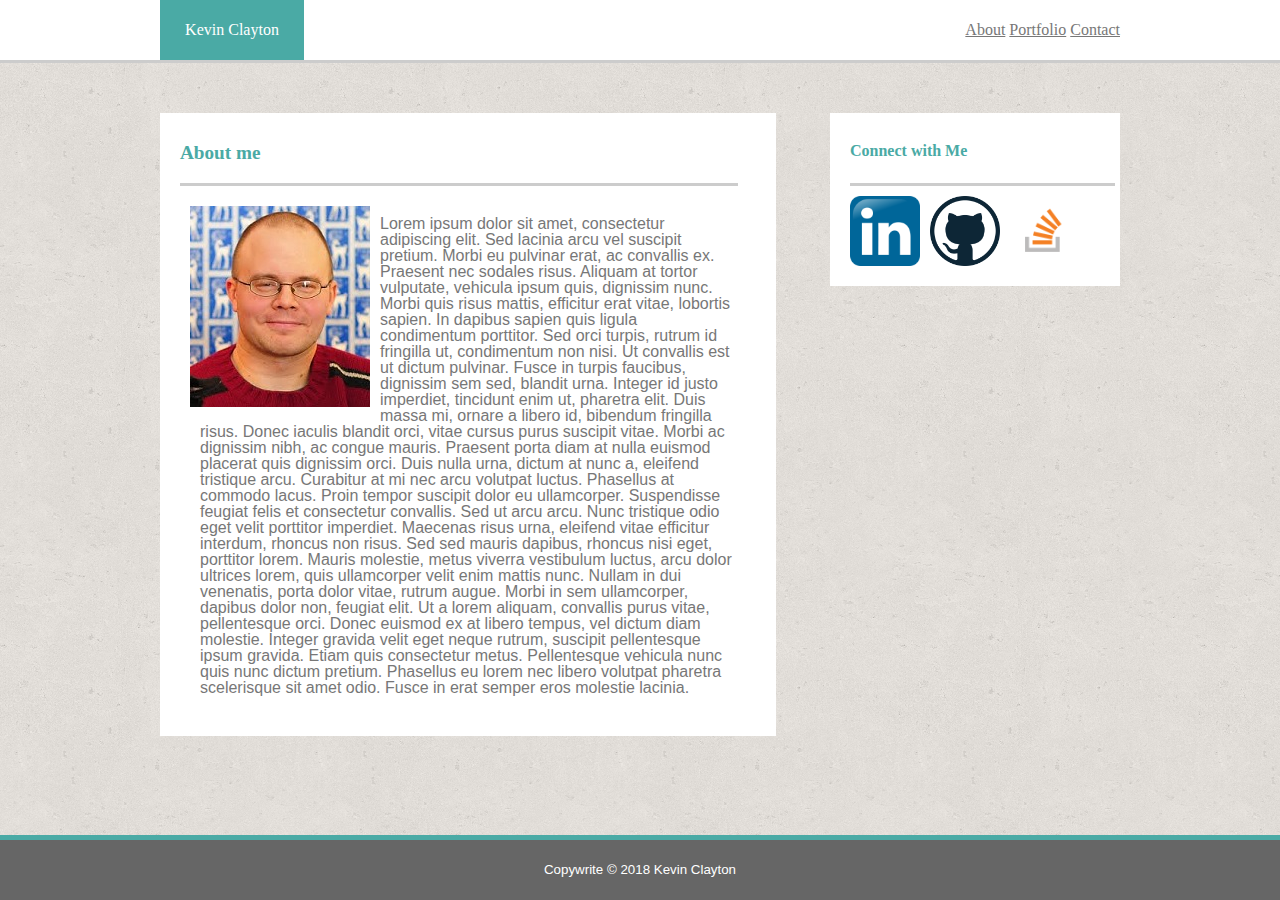
==== index.html @ a1a6ea4f "Hopefully final" ====
<!DOCTYPE html>
<html lang="en-us">
<head>
    <meta charset="utf-8" />
    <meta http-equiv="X-UA-Compatible" content="IE=edge">
    <title>Student Bio</title>
    <meta name="viewport" content="width=device-width, initial-scale=1">
    <link rel="stylesheet" type="text/css" media="screen" href="assets/css/reset.css" />
    <link rel="stylesheet" type="text/css" media="screen" href="assets/css/style.css" />
</head>
<body background="assets/images/back.png">
    <header class="widetop">
        <div class="topbar">
            <div class="name">
                <h1>Kevin Clayton</h1>
            </div>
            <div class="navigation">
                <a href="index.html" class="index">About</a>
                <a href="portfolio.html" class="index">Portfolio</a>
                <a href="contact.html" class="index">Contact</a>
            </div>
        </div>
    </header>
    <div class="clearing"></div>    
    
    <div class="contact_container">
        <div class="leftbox">
            <div class="titlebar">
                <p class="titletext">About me</p>                
            </div>
            <div class="picture">
                <img src="assets/images/bio.jpg">

            </div>
            <div class="bio">
                <p>Lorem ipsum dolor sit amet, consectetur adipiscing elit. Sed lacinia arcu vel suscipit pretium. Morbi eu pulvinar erat, ac convallis ex. Praesent nec sodales risus. Aliquam at tortor vulputate, vehicula ipsum quis, dignissim nunc. Morbi quis risus mattis, efficitur erat vitae, lobortis sapien. In dapibus sapien quis ligula condimentum porttitor. Sed orci turpis, rutrum id fringilla ut, condimentum non nisi. Ut convallis est ut dictum pulvinar. Fusce in turpis faucibus, dignissim sem sed, blandit urna. Integer id justo imperdiet, tincidunt enim ut, pharetra elit. Duis massa mi, ornare a libero id, bibendum fringilla risus. Donec iaculis blandit orci, vitae cursus purus suscipit vitae.

                    Morbi ac dignissim nibh, ac congue mauris. Praesent porta diam at nulla euismod placerat quis dignissim orci. Duis nulla urna, dictum at nunc a, eleifend tristique arcu. Curabitur at mi nec arcu volutpat luctus. Phasellus at commodo lacus. Proin tempor suscipit dolor eu ullamcorper. Suspendisse feugiat felis et consectetur convallis. Sed ut arcu arcu.
                    
                    Nunc tristique odio eget velit porttitor imperdiet. Maecenas risus urna, eleifend vitae efficitur interdum, rhoncus non risus. Sed sed mauris dapibus, rhoncus nisi eget, porttitor lorem. Mauris molestie, metus viverra vestibulum luctus, arcu dolor ultrices lorem, quis ullamcorper velit enim mattis nunc. Nullam in dui venenatis, porta dolor vitae, rutrum augue. Morbi in sem ullamcorper, dapibus dolor non, feugiat elit. Ut a lorem aliquam, convallis purus vitae, pellentesque orci. Donec euismod ex at libero tempus, vel dictum diam molestie. Integer gravida velit eget neque rutrum, suscipit pellentesque ipsum gravida. Etiam quis consectetur metus. Pellentesque vehicula nunc quis nunc dictum pretium. Phasellus eu lorem nec libero volutpat pharetra scelerisque sit amet odio. Fusce in erat semper eros molestie lacinia.</p>

            </div>         
        </div>  
        <div class="contactbox">
                <div class="titlebar">
                    <p class="titletext">Connect with Me</p>
                </div>
                <a href="#" target="new">
                    <img src="assets/images/linkedin.png" height="70" width="70" class="contactimg">
                </a> 
                <a href="#" target="new">
                    <img src="assets/images/github.png" height="70" width="70" class="contactimg">
                </a> 
                <a href="#" target="new">
                    <img src="assets/images/stackover.png" height="70" width="70" class="contactimg">
                </a> 
                <div class="clearing"></div>            
        </div>
    </div>
    <div class="bumper"></div>
    <footer class="bottombar">
        <p>Copywrite © 2018 Kevin Clayton</p>
    </footer>
</body>
</html>
---- assets/css/style.css ----
.widetop {
    width: 100%;
    height: 60px;
    background-color: #ffffff;  
    border-color: #cccccc;
    border-width:0px 0px 3px 0px;
    border-style:solid;
}

.topbar {
    margin-left:  auto;
    margin-right: auto;
    margin-bottom: 30px;
    font-family: 'Georgia', Times, 'Times New Roman', serif;
    width: 960px;
    height: 60px;
    position: relative;
}

.name{
    color: white;
    text-align: center;
    line-height: 60px;
    background-color: #4aaaa5;
    position: absolute;
    left:0;
    width: 15%;   
    height: 100%;
}

.navigation {
    color: #777777;
    position: absolute;
    right: 0;
    width: 30%; 
    height: 100%;  
    text-align: right;
    line-height: 60px;

}

.navigation a:hover {
    font-size: large;
}

.index {
    color:#777777;
    border:0 1 0 0;
    border-color: #777777;
}

.clearing {
    clear: both;
}

.container {
    margin-left: auto;
    margin-right: auto;
    margin-top: 30px;
    background-color: #ffffff;
    border-color: #dddddd;
    color: #777777;
    width: 920px;
    font-family: 'Arial', 'Helvetica Neue', Helvetica, sans-serif;
    padding: 20px;
    border-style: solid;
    border: 3px;
}


.titlebar {
    color: #4aaaa5;
    font-family: 'Georgia', Times, 'Times New Roman', serif;
    width: 90%;
    text-align: left;
    padding: 20px;
    border-bottom: 3px;
    border-style: solid;
    border-color: #cccccc;
    font-size: larger;
    font-weight: 800;
    margin: 10px 10px 10px 0px;
    position: relative;
}

.titletext {
    position: absolute;
    left: -20px;
    left: 0;
    top: 0;
    margin-left: 0px;
}

.picture {
    position: relative;
    float: left;
    margin:10px;
}

.bio {
    padding: 20px;
}

.contact_container {
    margin-left: auto;
    margin-right: auto;
    margin-top: 30px;
    width: 960px;
    position: relative;
    padding: 20px;
}

.leftbox {
    border-color: #dddddd;
    color: #777777;
    font-family: 'Arial', 'Helvetica Neue', Helvetica, sans-serif;
    background-color: #ffffff;
    padding: 20px;
    width: 60%;
    position: relative;
    left: 0;
    border-color: #dddddd;
    border-style: solid;
    border: 3px;

}

.contactform {

    float: left;
    padding: 20px;
    background-color: #ffffff;
}

.forms{
    line-height: 150%;
    color: #777777;
}

.button {
    color: white;
    background-color: #4aaaa5;
    padding: 10px;
    border: none;
}

.contact1 {
    font-size:14pt;
    width: 90%;
    padding-right: 20px;
    padding-left: 20px;
    color: #777777;
}

.contact2 {
    font-size:14pt;
    width: 90%;
    height: 200px;
    padding-right: 20px;
    padding-left: 20px;
    text-align: left;
    text-anchor: start;
    color: #777777;
}

.contactbox {
    width: 25%;
    padding: 20px;
    position: absolute;
    top: 20px;
    right: 20px;
    font-size: smaller;
    background-color: #ffffff;
    border-color: #dddddd;
    border-style: solid;
    border: 3px;


}

.contactimg {
    float: left;
    margin-right: 10px;
}
.contactimg:hover {
    position:relative;
    top:-4px;
    left:-4px;
    width: 74px;
    height:auto;
    display:block;
    z-index:999;
}

.portpic {
    height: 180px;
    width: 275px;
    margin: 20px;
    position: relative;
    top: 0;
    left: 0;
    float: left;
}
.porttext{
    position: absolute;
    bottom: 10px;
    text-align: center;
    color: white;
    background-color: #4aaaa5;
    width: 100%;
    padding-top: 10px;
    padding-bottom: 10px;
    padding-left: 0px;
    padding-right: 0px;
}
a.plink:hover{
    font-size: x-large;
}

.bumper {
    height: 80px;
    clear: both;
}

.bottombar {
    flex-shrink: 0;
    clear: both;
    font-family: 'Arial', 'Helvetica Neue', Helvetica, sans-serif;
    position: fixed;
    bottom: 0;
    background-color: #666666;
    width: 100%;
    text-align: center;
    line-height: 60px;
    font-size: smaller;
    color: white;
    border-color: #4aaaa5;
    border-style: solid;
    border-width:5px 0px 0px 0px;
    height: 60px;
}
.contactbox2 {
    width: 580px;
    padding: 20px;
    font-size: smaller;
    background-color: #ffffff;
    border-color: #dddddd;
    border-style: solid;
    border: 3px;
    margin: auto;
    margin-top: 20px;
    display: none;
}

@media screen and (max-width: 980px) {
    .container {
      width: 700px;

    }
    .contact_container {
        width: 700px;
  
      }
    .topbar {
        width: 700px;
    }
    .contactbox2{
        display: none;
    }
  }

  @media screen and (max-width: 768px) {
    .container {
        width: 580px;
    }
    .contact_container {
        width: 580px;
  
      }
    .name{
        width: 25%;
    }
    .topbar {
        width: 580px;
    }
  
    .contactbox {
        position: relative;
        left: 0;
        width:90%;
        margin: auto;
    }
    .leftbox {
        width: 90%;
        margin: auto;
        position: relative;
        left: 0;
    }
    .contactbox2{
        display: none;

    }
  }

  @media screen and (max-width: 640px) {
    .container {
        width: 460px;
    }
    .contact_container {
        width: 460px;
  
      }
    .topbar {
        width: 460px;
    }
    .portpic {
        clear: both;
    }
    .name{
        width: 30%;
    }
    .navigation {
        width: 40%;
    }
    .contactbox {
        size: 90%;
        position: relative;
        left: 0;
        margin: auto;
    }
    .leftbox {
        size:90%;
        margin: auto;
        position: relative;
        left: 0;
    }
    .contactbox2{
        width: 460px;
        display: none;

    }
  }
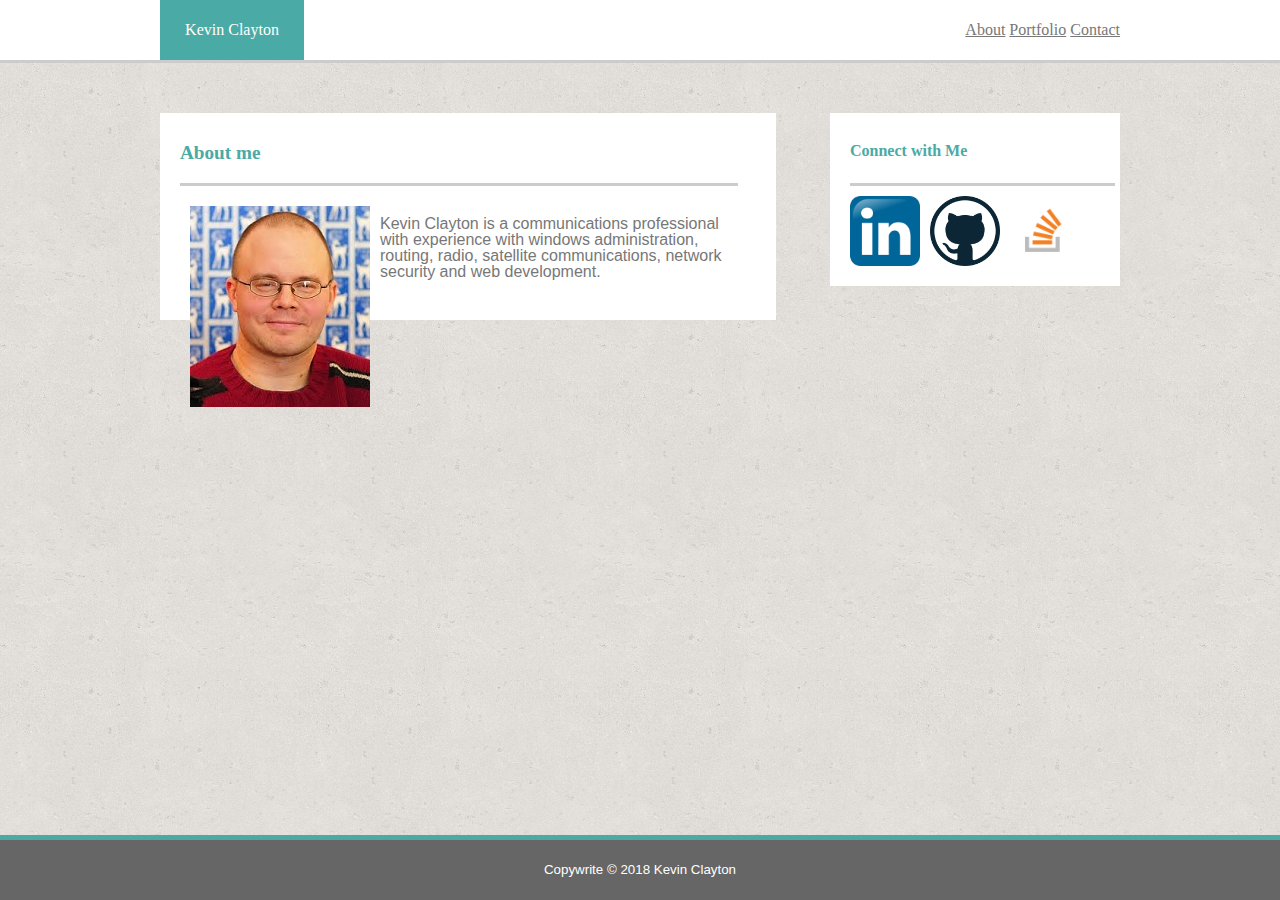
==== commit 0379e26d: "intro" ====
--- a/index.html
+++ b/index.html
@@ -33,11 +33,7 @@
 
             </div>
             <div class="bio">
-                <p>Lorem ipsum dolor sit amet, consectetur adipiscing elit. Sed lacinia arcu vel suscipit pretium. Morbi eu pulvinar erat, ac convallis ex. Praesent nec sodales risus. Aliquam at tortor vulputate, vehicula ipsum quis, dignissim nunc. Morbi quis risus mattis, efficitur erat vitae, lobortis sapien. In dapibus sapien quis ligula condimentum porttitor. Sed orci turpis, rutrum id fringilla ut, condimentum non nisi. Ut convallis est ut dictum pulvinar. Fusce in turpis faucibus, dignissim sem sed, blandit urna. Integer id justo imperdiet, tincidunt enim ut, pharetra elit. Duis massa mi, ornare a libero id, bibendum fringilla risus. Donec iaculis blandit orci, vitae cursus purus suscipit vitae.
-
-                    Morbi ac dignissim nibh, ac congue mauris. Praesent porta diam at nulla euismod placerat quis dignissim orci. Duis nulla urna, dictum at nunc a, eleifend tristique arcu. Curabitur at mi nec arcu volutpat luctus. Phasellus at commodo lacus. Proin tempor suscipit dolor eu ullamcorper. Suspendisse feugiat felis et consectetur convallis. Sed ut arcu arcu.
-                    
-                    Nunc tristique odio eget velit porttitor imperdiet. Maecenas risus urna, eleifend vitae efficitur interdum, rhoncus non risus. Sed sed mauris dapibus, rhoncus nisi eget, porttitor lorem. Mauris molestie, metus viverra vestibulum luctus, arcu dolor ultrices lorem, quis ullamcorper velit enim mattis nunc. Nullam in dui venenatis, porta dolor vitae, rutrum augue. Morbi in sem ullamcorper, dapibus dolor non, feugiat elit. Ut a lorem aliquam, convallis purus vitae, pellentesque orci. Donec euismod ex at libero tempus, vel dictum diam molestie. Integer gravida velit eget neque rutrum, suscipit pellentesque ipsum gravida. Etiam quis consectetur metus. Pellentesque vehicula nunc quis nunc dictum pretium. Phasellus eu lorem nec libero volutpat pharetra scelerisque sit amet odio. Fusce in erat semper eros molestie lacinia.</p>
+                <p>Kevin Clayton is a communications professional with experience with windows administration, routing, radio, satellite communications, network security and web development.</p>
 
             </div>         
         </div>  
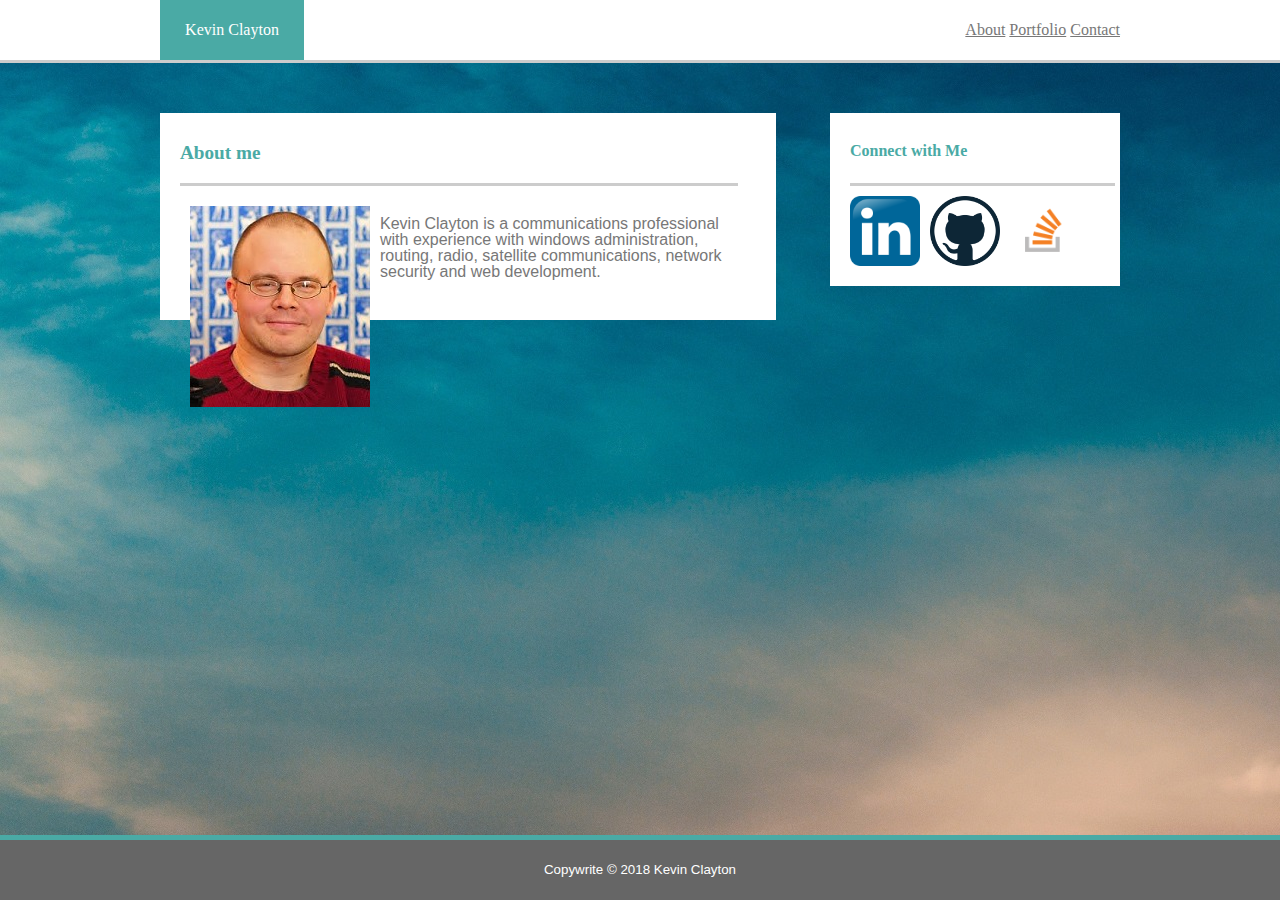
==== commit 1a564689: "updates" ====
--- a/index.html
+++ b/index.html
@@ -8,7 +8,7 @@
     <link rel="stylesheet" type="text/css" media="screen" href="assets/css/reset.css" />
     <link rel="stylesheet" type="text/css" media="screen" href="assets/css/style.css" />
 </head>
-<body background="assets/images/back.png">
+<body background="assets/images/back.jpg">
     <header class="widetop">
         <div class="topbar">
             <div class="name">
